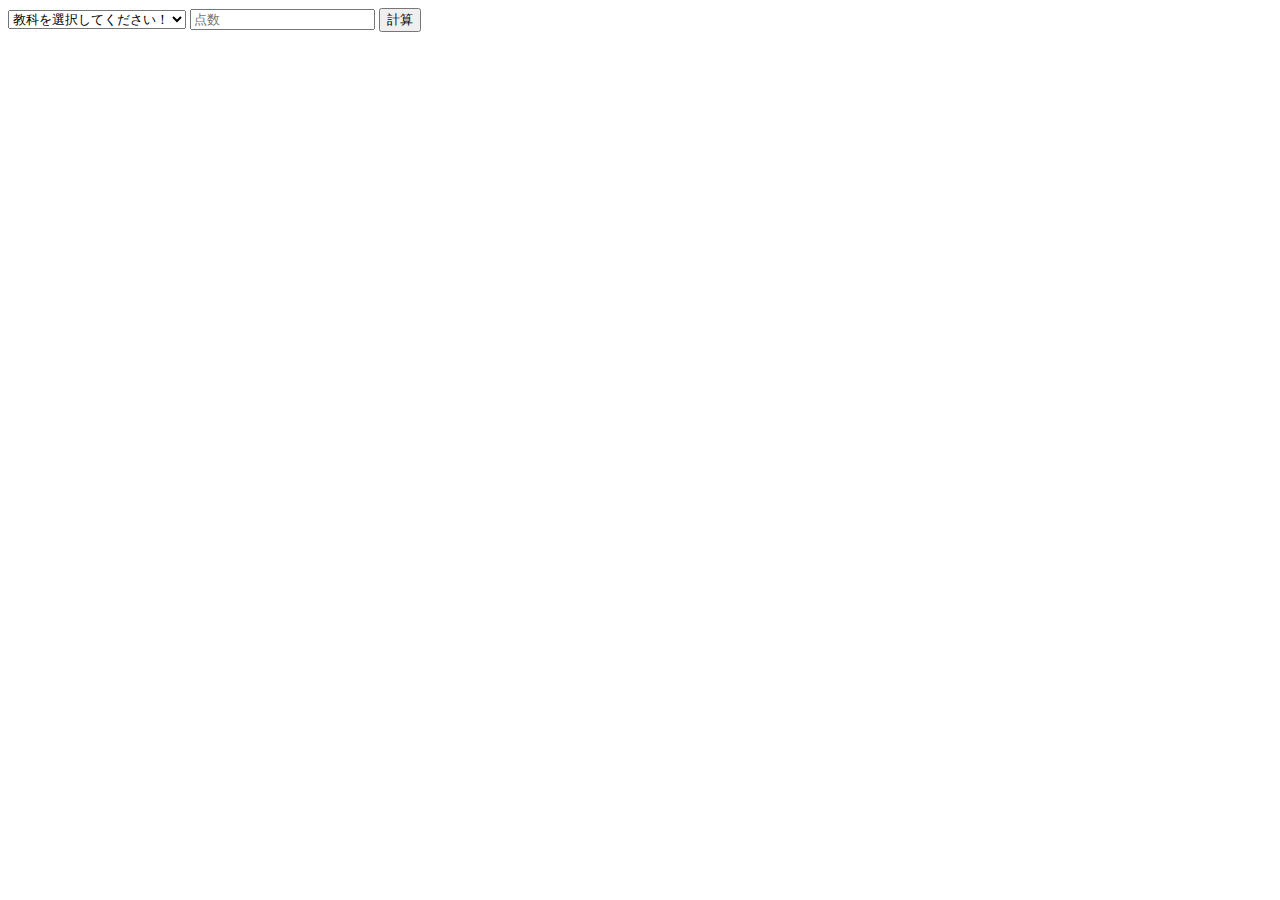
==== deviation/index.html @ 866fdda8 "Add files via upload" ====
<!DOCTYPE html>
<html lang="ja">
<head prefix="og: http://ogp.me/ns#">
    <meta property="og:title" content="1年情報技術科の偏差値が求まるサイト">
    <meta property="og:description" content="教科と自分の点数を入力してください。そうすると、偏差値が求まるハズです...">
    <title>1年情報技術科の偏差値が求まるサイト</title>
</head>
<body>
    <select id="subject">
        <option value="">教科を選択してください！</option>
        <option value="sub1">公共</option>
        <option value="sub2">英語</option>
        <option value="sub3">ハードウェア技術</option>
        <option value="sub4">電気回路</option>
        <option value="sub5">科学と人間生活</option>
        <option value="sub6">数学Ⅰ</option>
        <option value="sub7">保健</option>
        <option value="sub8">情報数理</option>
    </select>

    <input type="number" placeholder="点数" id="score">
    <button onclick="exe()">計算</button>

    <h1 id="output"></h1>
    <h3 id="notice"></h1>

    <script src="main.js"></script>
</body>
</html>
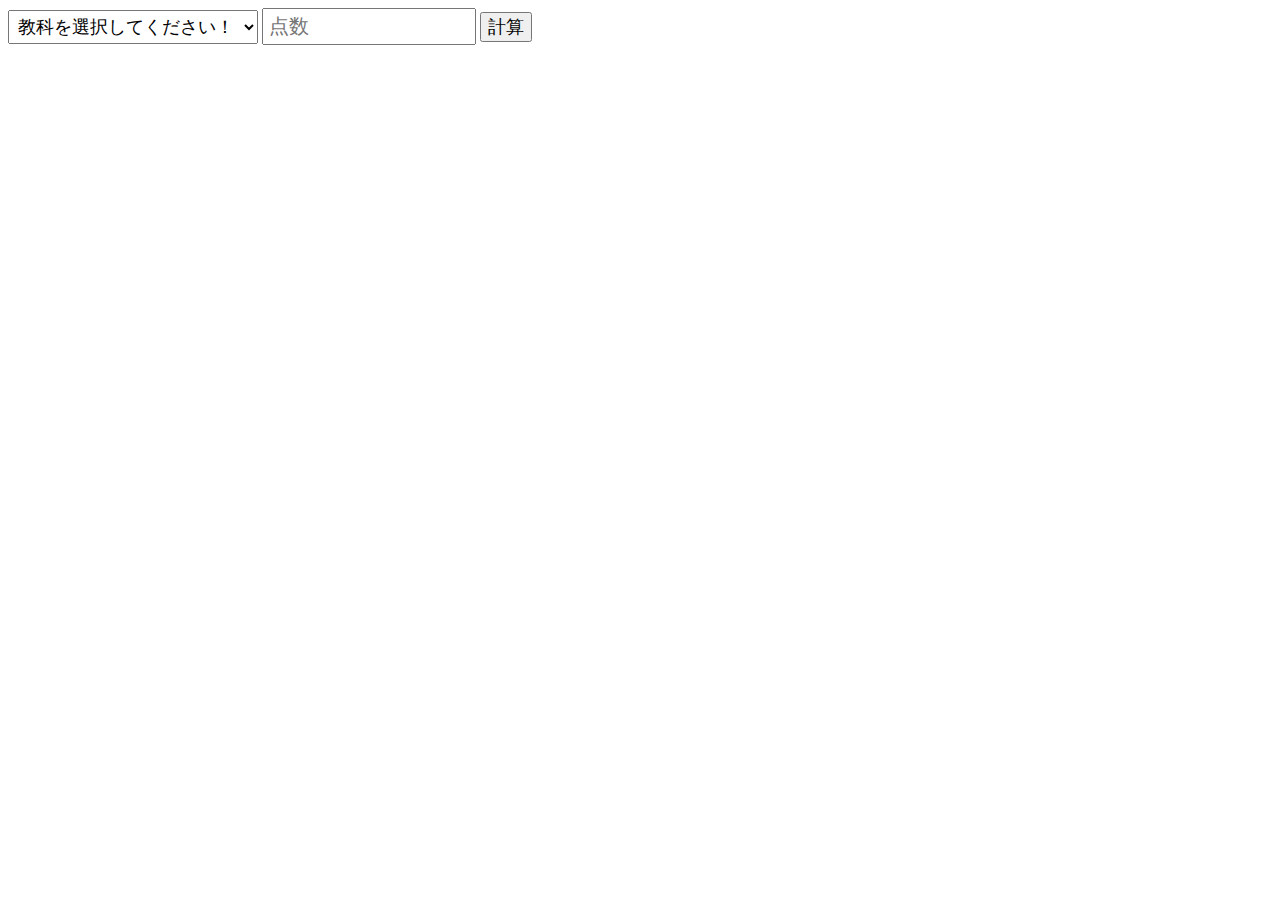
==== commit bd877450: "Add files via upload" ====
--- a/deviation/index.html
+++ b/deviation/index.html
@@ -4,6 +4,7 @@
     <meta property="og:title" content="1年情報技術科の偏差値が求まるサイト">
     <meta property="og:description" content="教科と自分の点数を入力してください。そうすると、偏差値が求まるハズです...">
     <title>1年情報技術科の偏差値が求まるサイト</title>
+    <link rel="stylesheet" href="style.css">
 </head>
 <body>
     <select id="subject">
@@ -17,7 +18,7 @@
         <option value="sub7">保健</option>
         <option value="sub8">情報数理</option>
     </select>
-
+    
     <input type="number" placeholder="点数" id="score">
     <button onclick="exe()">計算</button>
 
--- a/deviation/style.css
+++ b/deviation/style.css
@@ -0,0 +1,17 @@
+#subject{
+    padding: 5px;
+    width: 250px;
+    font-size: 18px;
+}
+
+#score{
+    width: 200px;
+    padding: 5px;
+    font-size: 20px;
+}
+
+button{
+    font-size: 18px;
+    color: black;
+    cursor: pointer;
+}